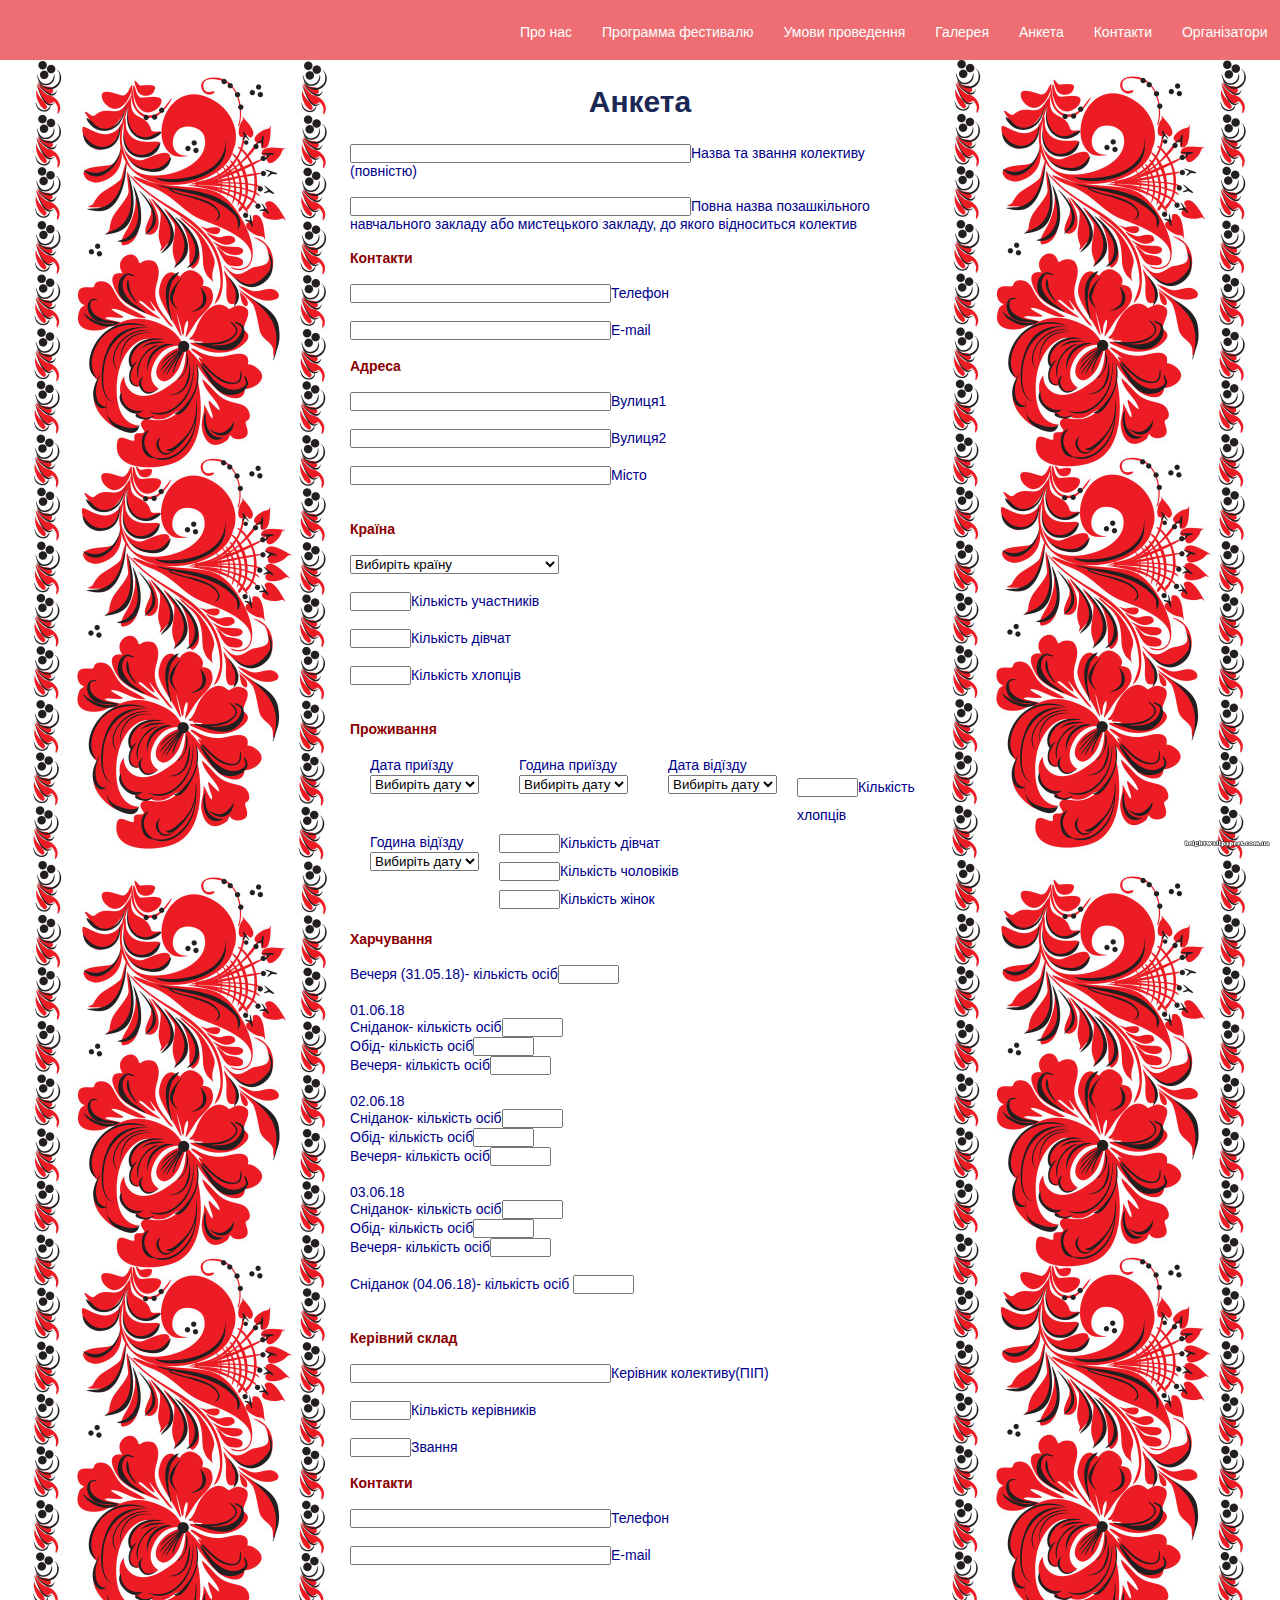
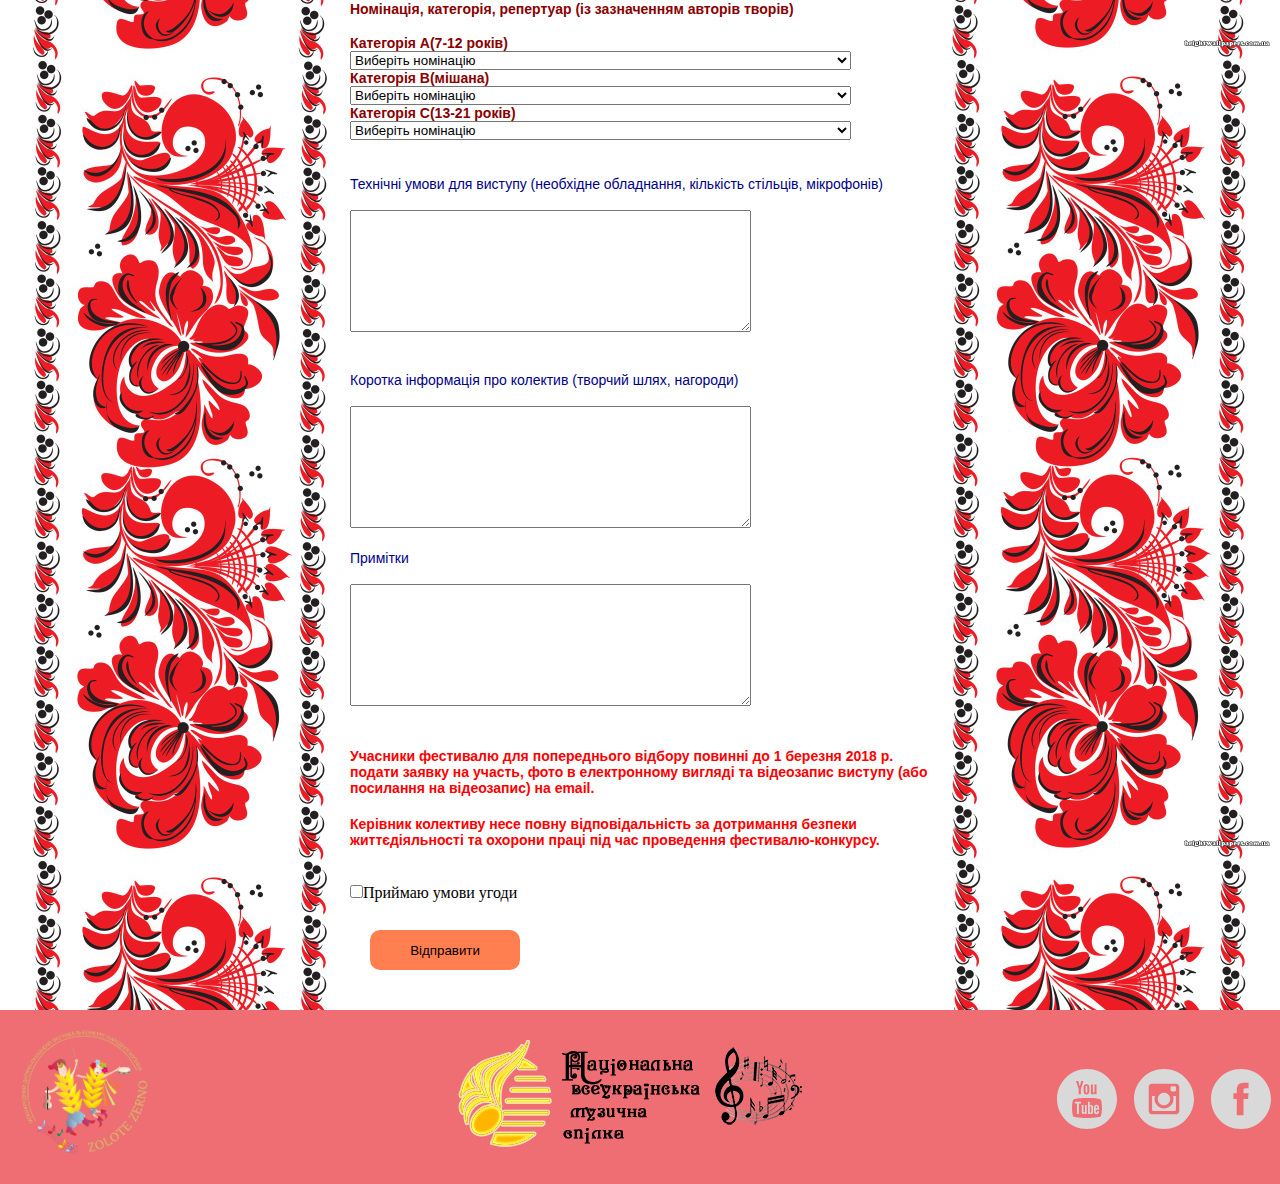
==== index_anketa.html @ 3d99f553 "first commit" ====
<!DOCTYPE html>
<html lang="en">
<head>
 <link rel="stylesheet" href="style_anketa.css">
  <meta name="viewport" content="width=device-width, initial-scale=1.0"> 
    <meta charset="UTF-8">
    <title>Document</title>
</head>
<body>
 <div class="navigation">
        <ul class="bar">
         <li><a href="index_pro.html">Про нас</a></li>
        <li><a href="index_programma.html">Программа фестивалю</a></li>
         <li><a href="index_cond.html">Умови проведення</a></li> 
        <li><a href="index_gallery.html">Галерея</a></li>
        <li><a href="index_anketa.html">Анкета</a></li>
        <li><a href="index_contact.html">Контакти</a></li>
        <li><a href="index_organizator.html">Організатори</a></li>
          </ul> 
     </div> <!--navigation-->
       <div class="main">   
   <h6>Анкета</h6>
   <form id="form">
       <p><input type="text" name="name" value="" size="40" required="required">Назва та звання колективу (повністю)</p><br>
       <p><input type="text" name="name" value="" size="40" required="required">Повна назва позашкільного навчального закладу або мистецького закладу, до якого відноситься колектив</p><br>
       <h4>Контакти</h4><br>
      <p><input type="text" name="phone" value="" size="30" required="required">Телефон</p><br>
     <p><input type="text" name="email" value="" size="30" required="required">E-mail</p><br>
       <h4>Адреса</h4><br>
       <p><input type="text" name="address" value="" size="30">Вулиця1</p><br>
       <p><input type="text" name="address" value="" size="30">Вулиця2</p><br>
      <p><input type="text" name="address" value="" size="30" required="required">Місто</p><br>
      <br>
      <h4>Країна</h4>
       <br>
   <select id="my-sel">
    <option selected disabled>Вибиріть країну</option>
   	<option value="AL">ALBANIA</option>
	<option value="DZ">ALGERIA</option>
	<option value="AS">AMERICAN SAMOA</option>
	<option value="AD">ANDORRA</option>
	<option value="AO">ANGOLA</option>
	<option value="AI">ANGUILLA</option>
	<option value="AQ">ANTARCTICA</option>
	<option value="AG">ANTIGUA AND BARBUDA</option>
	<option value="AR">ARGENTINA</option>
	<option value="AM">ARMENIA</option>
	<option value="AW">ARUBA</option>
	<option value="AU">AUSTRALIA</option>
	<option value="AT">AUSTRIA</option>
	<option value="AZ">AZERBAIJAN</option>
	<option value="BS">BAHAMAS</option>
	<option value="BH">BAHRAIN</option>
	<option value="BD">BANGLADESH</option>
	<option value="BY">BELARUS</option>
	<option value="BE">BELGIUM</option>
	<option value="BO">BOLIVIA</option>
	<option value="BA">BOSNIA AND HERZEGOWINA</option>
	<option value="BR">BRAZIL</option>
	<option value="BG">BULGARIA</option>
	<option value="BF">BURKINA FASO</option>
	<option value="CA">CANADA</option>
	<option value="CN">CHINA</option>
	<option value="CU">CUBA</option>
	<option value="CY">CYPRUS</option>
	<option value="CZ">CZECH REPUBLIC</option>
	<option value="DK">DENMARK</option>
	<option value="EG">EGYPT</option>
	<option value="EE">ESTONIA</option>
	<option value="FI">FINLAND</option>
	<option value="FR">FRANCE</option>
	<option value="GE">GEORGIA</option>
	<option value="DE">GERMANY</option>
	<option value="GR">GREECE</option>
	<option value="HK">HONG KONG</option>
	<option value="HU">HUNGARY</option>
	<option value="IE">IRELAND</option>
	<option value="IL">ISRAEL</option>
	<option value="IT">ITALY</option>
	<option value="JP">JAPAN</option>
	<option value="JO">JORDAN</option>
	<option value="KZ">KAZAKHSTAN</option>
	<option value="KG">KYRGYZSTAN</option>
	<option value="LV">LATVIA</option>
	<option value="LB">LEBANON</option>
	<option value="LR">LIBERIA</option>
	<option value="LI">LIECHTENSTEIN</option>
	<option value="LT">LITHUANIA</option>
	<option value="LU">LUXEMBOURG</option>
	<option value="MT">MALTA</option>
	<option value="MX">MEXICO</option>
	<option value="MC">MONACO</option>
	<option value="MN">MONGOLIA</option>
	<option value="MA">MOROCCO</option>
	<option value="NL">NETHERLANDS</option>
	<option value="NO">NORWAY</option>
	<option value="OM">OMAN</option>
	<option value="PK">PAKISTAN</option>
	<option value="PL">POLAND</option>
	<option value="PT">PORTUGAL</option>
	<option value="RO">ROMANIA</option>
	<option value="RU">RUSSIAN FEDERATION</option>
	<option value="LC">SAINT LUCIA</option>
	<option value="SM">SAN MARINO</option>
	<option value="SA">SAUDI ARABIA</option>
	<option value="SK">SLOVAKIA</option>
	<option value="SI">SLOVENIA</option>
	<option value="ES">SPAIN</option>
	<option value="LK">SRI LANKA</option>
	<option value="SE">SWEDEN</option>
	<option value="CH">SWITZERLAND</option>
	<option value="SY">SYRIAN ARAB REPUBLIC</option>
	<option value="TW">TAIWAN</option>
	<option value="TJ">TAJIKISTAN</option>
	<option value="TN">TUNISIA</option>
	<option value="TR">TURKEY</option>
	<option value="TM">TURKMENISTAN</option>
	<option value="UA">UKRAINE</option>
	<option value="AE">UNITED ARAB EMIRATES</option>
	<option value="GB">UNITED KINGDOM</option>
	<option value="US">UNITED STATES</option>
	<option value="UZ">UZBEKISTAN</option>
	<option value="VE">VENEZUELA</option>
	<option value="VN">VIET NAM</option>
	</select><br>
   <br> 
      <p><input type="text" name="author" id="author" value="" size="5" required="required">Кількість участників</p><br>
       <p><input type="text" name="author" id="author" value="" size="5" required="required">Кількість дівчат</p><br>
       <p><input type="text" name="author" id="author" value="" size="5" required="required">Кількість хлопців</p><br>
       <br>
 <h4>Проживання</h4>
       <div class="date_arrive">
       <p>Дата приїзду</p>
       <select id="my-sel" required="required">
    <option selected disabled>Вибиріть дату</option>
    <option value="1.txt">30.05.2018</option>
    <option value="1.txt">31.05.2018</option>
    <option value="2.txt">01.06.18</option>
    <option value="3.txt">02.06.18</option>
    <option value="4.txt">03.06.18</option>
    <option value="5.txt">04.06.18</option>
              </select>
    </div>
    <div class="time_arrive">
       <p>Година приїзду</p>
       <select id="my-sel" required="required">
    <option selected disabled>Вибиріть дату</option>
    <option value="1.txt">00:00</option>
    <option value="1.txt">01:00</option>
    <option value="2.txt">02:00</option>
    <option value="3.txt">03:00</option>
    <option value="4.txt">04:00</option>
    <option value="5.txt">05:00</option>
    <option value="6.txt">06:00</option>
    <option value="7.txt">07:00</option>
    <option value="8.txt">08:00</option>
    <option value="9.txt">09:00</option>
    <option value="10.txt">10:00</option>
    <option value="11.txt">11:00</option>
    <option value="12.txt">12:00</option>
    <option value="13.txt">13:00</option>
    <option value="14.txt">14:00</option>
    <option value="15.txt">15:00</option>
    <option value="16.txt">16:00</option>
    <option value="17.txt">17:00</option>
    <option value="18.txt">18:00</option>
    <option value="19.txt">19:00</option>
    <option value="20.txt">20:00</option>
    <option value="21.txt">21:00</option>
    <option value="22.txt">22:00</option>
    <option value="23.txt">23:00</option>
    <option value="24.txt">24:00</option>
          </select>
    </div>
    <div class="date_departure">
       <p>Дата відїзду</p>
       <select id="my-sel" required="required">
    <option selected disabled>Вибиріть дату</option>
    <option value="1.txt">31.05.2018</option>
    <option value="2.txt">01.06.18</option>
    <option value="3.txt">02.06.18</option>
    <option value="4.txt">03.06.18</option>
    <option value="5.txt">04.06.18</option>
    <option value="6.txt">05.06.18</option>
          </select>
    </div>
    <div class="time_departure">
       <p>Година відїзду</p>
       <select id="my-sel" required="required">
    <option selected disabled>Вибиріть дату</option>
    <option value="1.txt">00:00</option>
    <option value="1.txt">01:00</option>
    <option value="2.txt">02:00</option>
    <option value="3.txt">03:00</option>
    <option value="4.txt">04:00</option>
    <option value="5.txt">05:00</option>
    <option value="6.txt">06:00</option>
    <option value="7.txt">07:00</option>
    <option value="8.txt">08:00</option>
    <option value="9.txt">09:00</option>
    <option value="10.txt">10:00</option>
    <option value="11.txt">11:00</option>
    <option value="12.txt">12:00</option>
    <option value="13.txt">13:00</option>
    <option value="14.txt">14:00</option>
    <option value="15.txt">15:00</option>
    <option value="16.txt">16:00</option>
    <option value="17.txt">17:00</option>
    <option value="18.txt">18:00</option>
    <option value="19.txt">19:00</option>
    <option value="20.txt">20:00</option>
    <option value="21.txt">21:00</option>
    <option value="22.txt">22:00</option>
    <option value="23.txt">23:00</option>
    <option value="24.txt">24:00</option>
          </select>
    </div>
    <br>
   <br>
   <div class="people">
   <p><input type="text" name="author" id="author" value="" size="5" required="required">Кількість хлопців</p>
   <p><input type="text" name="author" id="author" value="" size="5" required="required">Кількість дівчат</p>
   <p><input type="text" name="author" id="author" value="" size="5" required="required">Кількість чоловіків</p>
   <p><input type="text" name="author" id="author" value="" size="5" required="required">Кількість жінок</p>
   </div>
      <br>
   <h4>Харчування</h4>
  <br>
   <p>Вечеря (31.05.18)- кількість осіб<input type="text" name="author" id="author" value="" size="5" required="required"></p><br>
   <p>01.06.18</p>
   <p>Сніданок- кількість осіб<input type="text" name="author" id="author" value="" size="5" required="required"></p>
   <p>Обід- кількість осіб<input type="text" name="author" id="author" value="" size="5" required="required"></p>
   <p>Вечеря- кількість осіб<input type="text" name="author" id="author" value="" size="5" required="required"></p><br>
    <p>02.06.18</p>
   <p>Сніданок- кількість осіб<input type="text" name="author" id="author" value="" size="5" required="required"></p>
   <p>Обід- кількість осіб<input type="text" name="author" id="author" value="" size="5" required="required"></p>
   <p>Вечеря- кількість осіб<input type="text" name="author" id="author" value="" size="5" required="required"></p><br>
   <p>03.06.18</p>
   <p>Сніданок- кількість осіб<input type="text" name="author" id="author" value="" size="5" required="required"></p>
   <p>Обід- кількість осіб<input type="text" name="author" id="author" value="" size="5" required="required"></p>
   <p>Вечеря- кількість осіб<input type="text" name="author" id="author" value="" size="5" required="required"></p><br>
   <p>Сніданок (04.06.18)- кількість осіб <input type="text" name="author" id="author" value="" size="5" required="required"></p><br>
   <br>
   <h4>Керівний склад</h4><br>
   <p><input type="text" name="name" value="" size="30" required="required" >Керівник колективу(ПІП)</p><br>
   <p><input type="text" name="author" value="" size="5"required="required">Кількість керівників</p><br>
   <p><input type="text" name="author" value="" size="5"required="required" >Звання</p><br>
   <h4>Контакти</h4><br>
       <p><input type="text" name="phone" value="" size="30" required="required">Телефон</p><br>
        <p><input type="text" name="email" value="" size="30" required="required">E-mail</p><br>
       <br>   
  <h4>Номінація, категорія, репертуар (із зазначенням авторів творів)</h4><br>
     <h4>Категорія А(7-12 років)</h4>
      <select id="my-sel" required="required">
    <option selected disabled>Виберіть номінацію</option>
    <option value="1.txt">Інструментальні ансамблі малих форм (від 3-х до 8-ми учасників</option>
    <option value="2.txt">Вокальні ансамблі малих форм (від 3-х до 8-ми учасників)</option>
    <option value="3.txt">Інструментальні ансамблі (більше 8-ми учасників)</option>
    <option value="4.txt">Вокальні ансамблі (більше 8-ми учасників)</option>
    <option value="5.txt">Вокально-інструментальні ансамблі народної музики (більше 8-ми учасників)</option>
    <option value="6.txt">Оркестри народної музики</option>
   </select><br> 
   <h4>Категорія В(мішана)</h4>
      <select id="my-sel" required="required">
    <option selected disabled>Виберіть номінацію</option>
    <option value="11.txt">Інструментальні ансамблі малих форм (від 3-х до 8-ми учасників</option>
    <option value="12.txt">Вокальні ансамблі малих форм (від 3-х до 8-ми учасників)</option>
    <option value="13.txt">Інструментальні ансамблі (більше 8-ми учасників)</option>
    <option value="14.txt">Вокальні ансамблі (більше 8-ми учасників)</option>
    <option value="15.txt">Вокально-інструментальні ансамблі народної музики (більше 8-ми учасників)</option>
    <option value="16.txt">Оркестри народної музики</option>
   </select><br> 
    <h4>Категорія С(13-21 років)</h4>
      <select id="my-sel" required="required">
    <option selected disabled>Виберіть номінацію</option>
    <option value="21.txt">Інструментальні ансамблі малих форм (від 3-х до 8-ми учасників</option>
    <option value="22.txt">Вокальні ансамблі малих форм (від 3-х до 8-ми учасників)</option>
    <option value="23.txt">Інструментальні ансамблі (більше 8-ми учасників)</option>
    <option value="24.txt">Вокальні ансамблі (більше 8-ми учасників)</option>
    <option value="25.txt">Вокально-інструментальні ансамблі народної музики (більше 8-ми учасників)</option>
    <option value="26.txt">Оркестри народної музики</option>
   </select><br>
    <br>
    <br> 
     <p>Технічні умови для виступу (необхідне обладнання, кількість стільців, мікрофонів)</p><br>
       <textarea name="comment" id="comment" cols="48" rows="8" required="required"></textarea><br>
       <br>
       <br>
     <p>Коротка інформація про колектив (творчий шлях, нагороди)</p><br>
     <textarea name="comment" id="comment" cols="48" rows="8" required="required"></textarea><br>
     <br>
      <p>Примітки</p>
      <br>
      <textarea name="comment" id="comment" cols="48" rows="8"></textarea> <br>
      <br>
       <article><h4>Учасники фестивалю для попереднього відбору повинні до 1 березня   2018 р. подати заявку на участь, фото в електронному вигляді та відеозапис виступу (або посилання на відеозапис) на email. </h4></article>
       <article><h4>Керівник колективу несе повну відповідальність за дотримання безпеки життєдіяльності та охорони праці під час проведення фестивалю-конкурсу.
</h4>
    </article>   
     <br>
     <br>
       <input type="checkbox" id="input" value="0" required="required">Приймаю умови угоди
   <br> 
   <br>
 
  <p><input class="button" name="submit" type="submit" id="submit" value="Відправити">
</p>
   </form>
   </div>
         
<div class="footer">
        <div class="container1">
        <a> <img src="images/logo.png" width="150px" height="150px"></a>
        </div>
        <div class="container2">
        <a><img src="images/mzs.png" alt=" "></a>
        </div>
        <div class="icon1"><a><img src="images/fb.svg"></a></div>
        <div class="icon2"><a><img src="images/inst.svg"></a></div>
        <div class="icon3"><a><img src="images/youtube.svg"></a></div>
          </div> 
            
     <script src="jquery-3.2.1.min.js"></script>
	    <script type="text/javascript">
$(document).ready(function(){
    $("#form").submit(function(event) { //устанавливаем событие отправки для формы с id=form
            var event = event|| window.event;
        event.preventDefault();
            var form_data = $(this).serialize(); //собераем все данные из формы
            $.ajax({
            type: "POST", //Метод отправки
            url: "anketa.php", //путь до php фаила отправителя
            data: form_data,
            success: function(data) {
             console.log(data);
                   //код в этом блоке выполняется при успешной отправке сообщения
                   alert("Ваше сообщение отправлено!");
            
       });
           
   });
   
});

    
   
</script>
    
  </body>
</html>
---- style_anketa.css ----
*{
    margin: 0;
    padding: 0;
}

.navigation {
    width: 100%;
    height: 60px;
    float: left;
    background: rgb(238,110,115);
        }

.navigation li {
    list-style: none;
     margin-top: 24px;
     float: left; 
       
}
    .navigation li a {
    color: white;
    font-family: Verdana, Arial, Helvatica, sans-serif; 
    font-size: 14px;
    padding-left: 30px;
    text-decoration: none;
    display: block;     
       }
.navigation ul {
    margin-left: 490px;
}
.main  {
    width: 100%;
    height: 100%;
    background: url(images/bg.jpg) repeat;
    background-size: 100%;
    float: left;
    margin-right: 0;
   }

.text1 h2, h3 {
   text-align: center;
   font: 30px Verdana, Arial, Helvatica, sans-serif;
   color: red; 
 
}
.text1 {
    
    margin-top: 50px;
   
}
.text2 {
    margin-top: 50px;
   
} 

form, h6 {
    margin-top: 25px;
    margin-left: 50px;
   
    
}
h6 {
   font: 30px Verdana, Arial, Helvatica, sans-serif;
   text-align: center;
   font-weight: 600;
   color: #1a2853;  
}
p {
    color:darkblue;
    font: 14px Verdana, Arial, Helvatica, sans-serif;
}
h4 {
    font: 14px Verdana, Arial, Helvatica, sans-serif;
    color: darkred;
    font-weight: 700;
    
}
article h4 {
    color: red;
    margin-top: 20px;
}
.date_arrive, .time_arrive, .date_departure, .time_departure {
    float: left;
    margin: 20px;
    font: 18px Verdana, Arial, Helvatica, sans-serif;
    color: #1a2853; 
    
}

.people p {
    margin-left: 25px;
    line-height: 2;
    font-family: Verdana, Arial, Helvatica, sans-serif;
    color: darkblue;  
}
.icon {
    float: left;
}
.button {
   width: 150px;
   height: 40px;
   margin: 20px;
   margin-top: 10px;
   margin-bottom: 40px;
   background: coral;
   border-radius: 10px;
   border: 5px solid coral;

}

.footer {
    width: 100%;
    height: auto;
    float: left;
    background: rgb(238,110,115);
    
}
.container1{
   float: left;
   padding: 10px;

}
   
.container2 {
    float: left;
    padding: 15px;
    margin-top: 10px;
    margin-left: 270px;
 
}
.icon1, .icon2, .icon3{ 
    float: right;
    margin-top: 50px;
    padding: 5px; 
}

#form, h6{
    margin-left: 350px;
    margin-right: 350px;
}
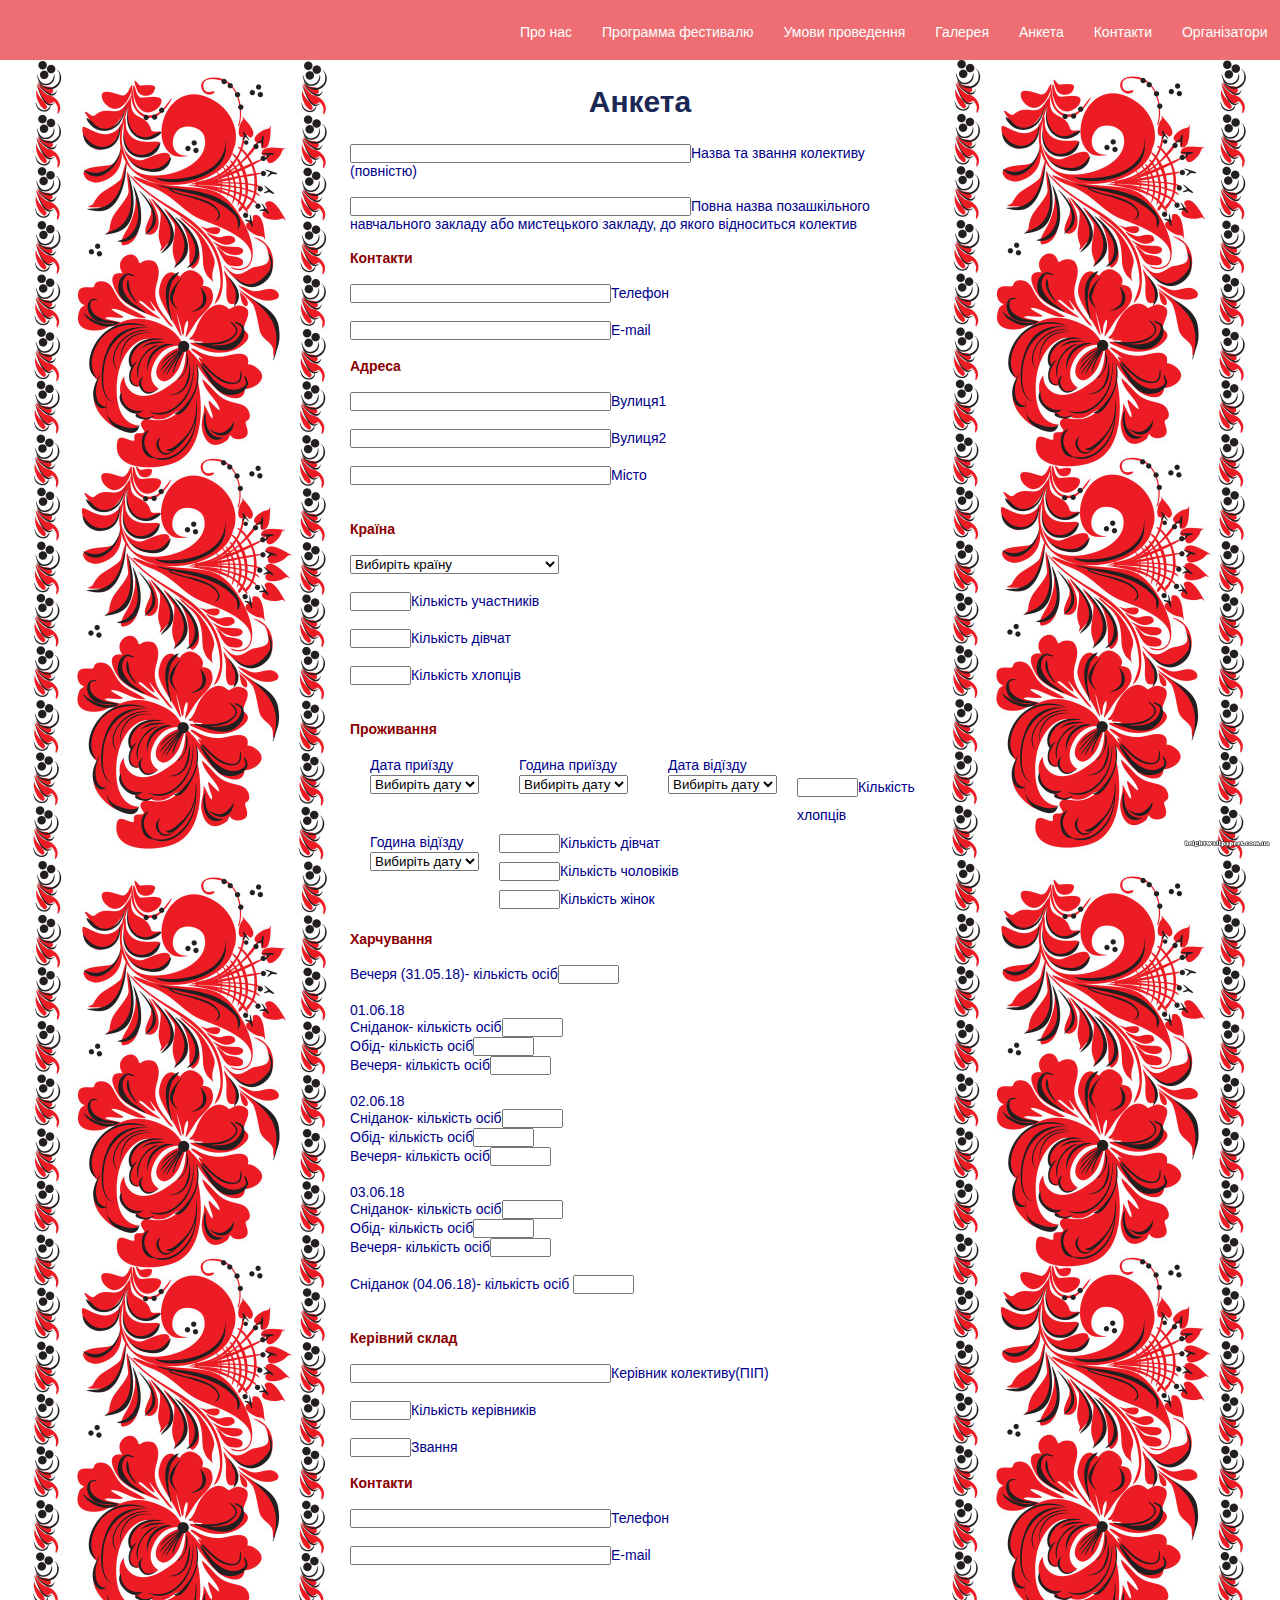
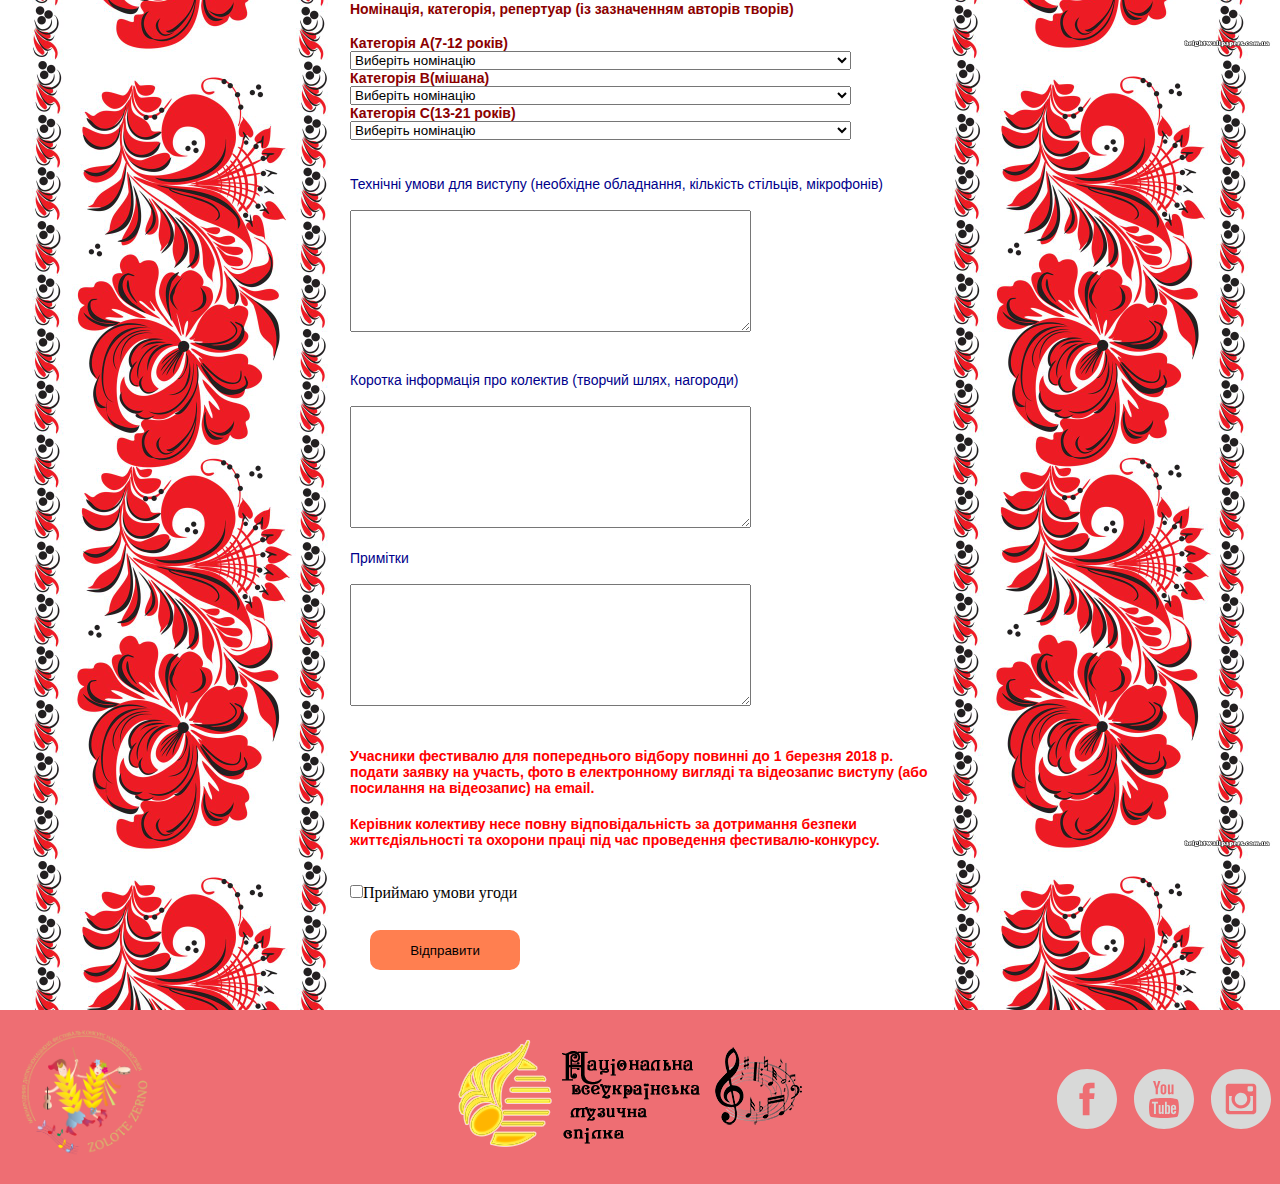
==== commit 82d54a88: "Add files via upload" ====
--- a/index_anketa.html
+++ b/index_anketa.html
@@ -315,14 +315,17 @@
         <div class="container2">
         <a><img src="images/mzs.png" alt=" "></a>
         </div>
-        <div class="icon1"><a><img src="images/fb.svg"></a></div>
-        <div class="icon2"><a><img src="images/inst.svg"></a></div>
+       <div class="icons">
+       <div class="icon2"><a><img src="images/inst.svg"></a></div>
         <div class="icon3"><a><img src="images/youtube.svg"></a></div>
-          </div> 
+        <div class="icon1"><a href="https://www.facebook.com/groups/232417150631260/">
+        <img src="images/fb.svg"></a></div>
+        </div>
+        </div>
             
      <script src="jquery-3.2.1.min.js"></script>
 	    <script type="text/javascript">
-$(document).ready(function(){
+$(document).ready(function() {
     $("#form").submit(function(event) { //устанавливаем событие отправки для формы с id=form
             var event = event|| window.event;
         event.preventDefault();
@@ -335,13 +338,13 @@
              console.log(data);
                    //код в этом блоке выполняется при успешной отправке сообщения
                    alert("Ваше сообщение отправлено!");
-            
-       });
+                 }
+            });
            
    });
    
 });
-
+ 
     
    
 </script>
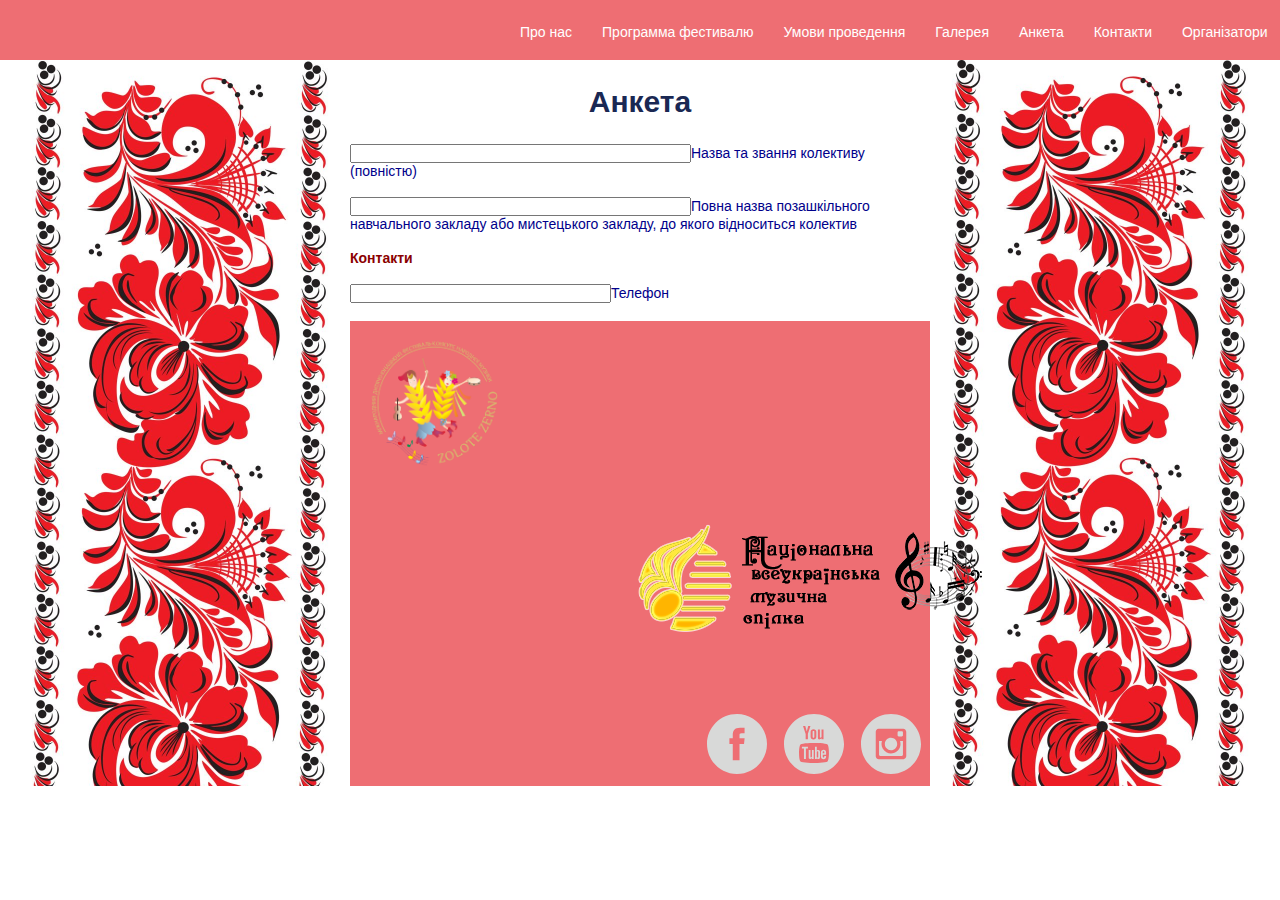
==== commit 659c3039: "Add files via upload" ====
--- a/index_anketa.html
+++ b/index_anketa.html
@@ -25,7 +25,7 @@
        <p><input type="text" name="name" value="" size="40" required="required">Повна назва позашкільного навчального закладу або мистецького закладу, до якого відноситься колектив</p><br>
        <h4>Контакти</h4><br>
       <p><input type="text" name="phone" value="" size="30" required="required">Телефон</p><br>
-     <p><input type="text" name="email" value="" size="30" required="required">E-mail</p><br>
+    <!-- <p><input type="text" name="email" value="" size="30" required="required">E-mail</p><br>
        <h4>Адреса</h4><br>
        <p><input type="text" name="address" value="" size="30">Вулиця1</p><br>
        <p><input type="text" name="address" value="" size="30">Вулиця2</p><br>
@@ -306,7 +306,7 @@
   <p><input class="button" name="submit" type="submit" id="submit" value="Відправити">
 </p>
    </form>
-   </div>
+   </div> -->
          
 <div class="footer">
         <div class="container1">
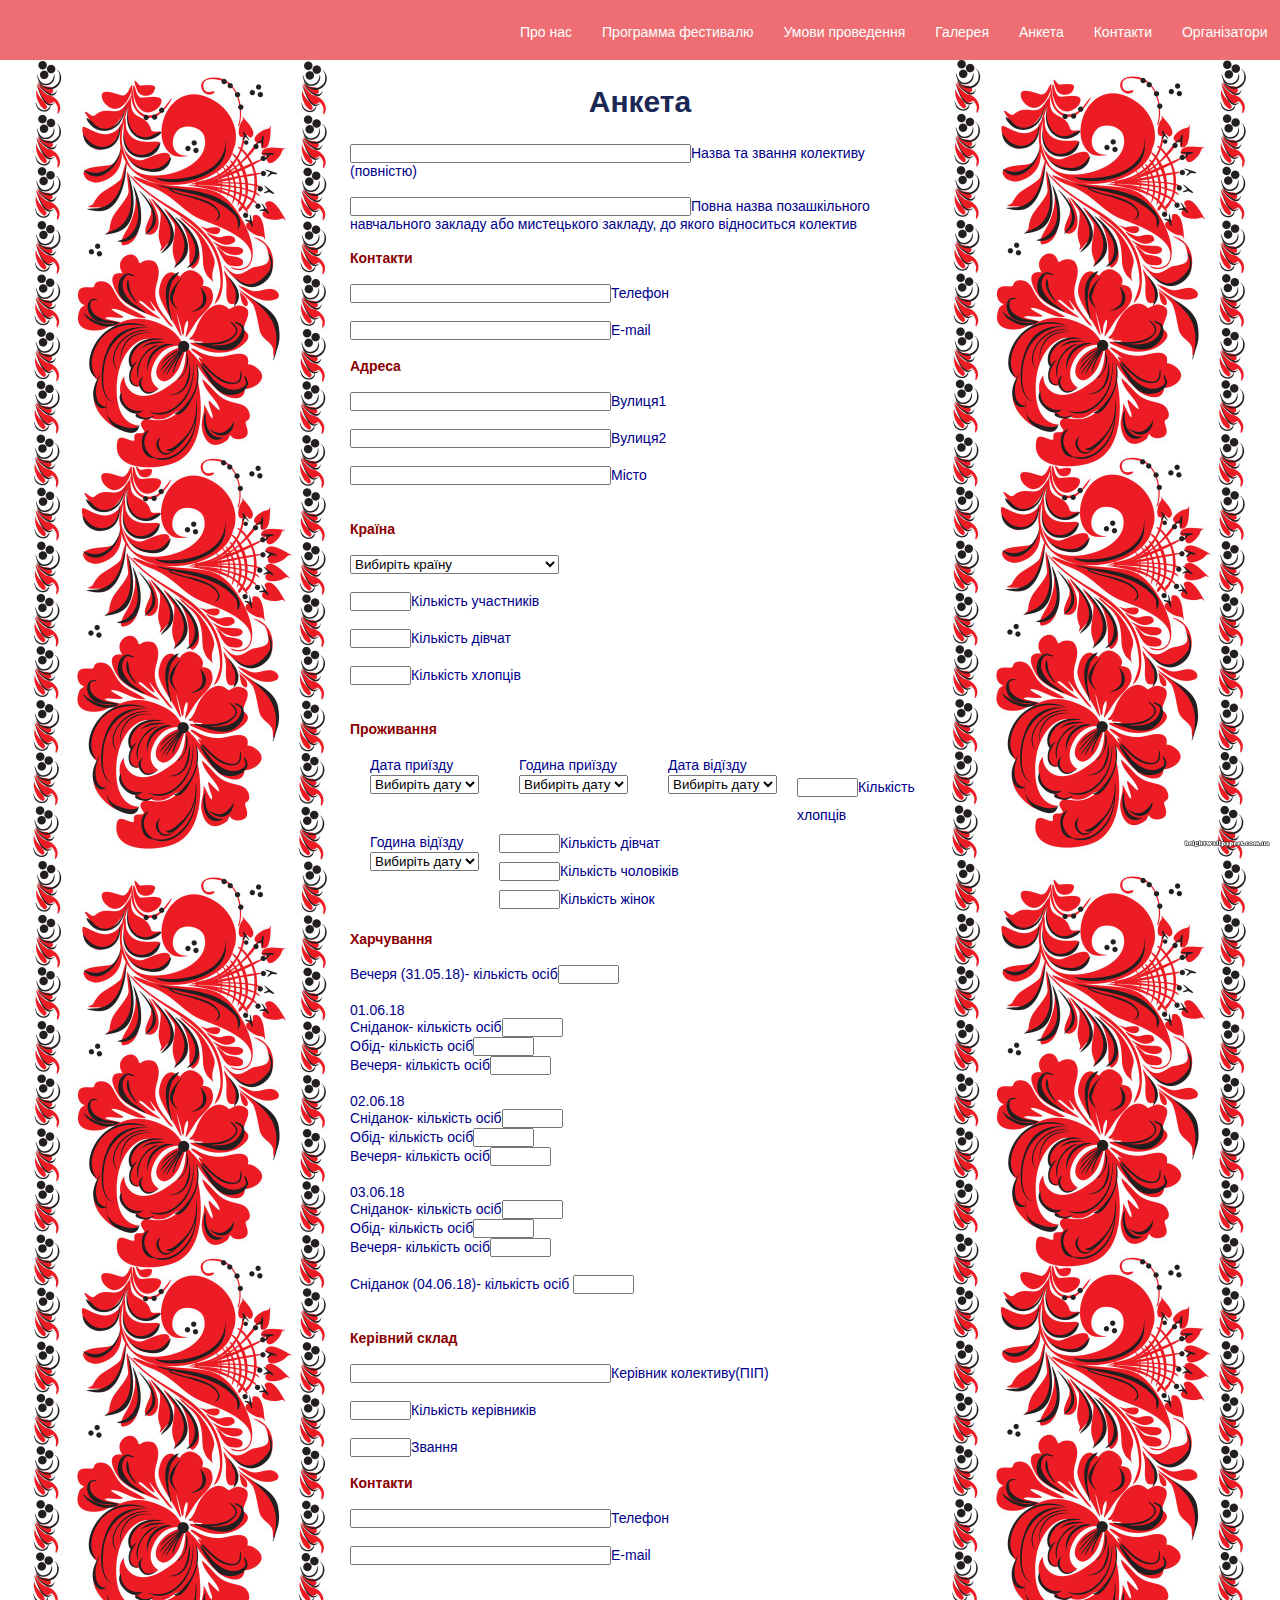
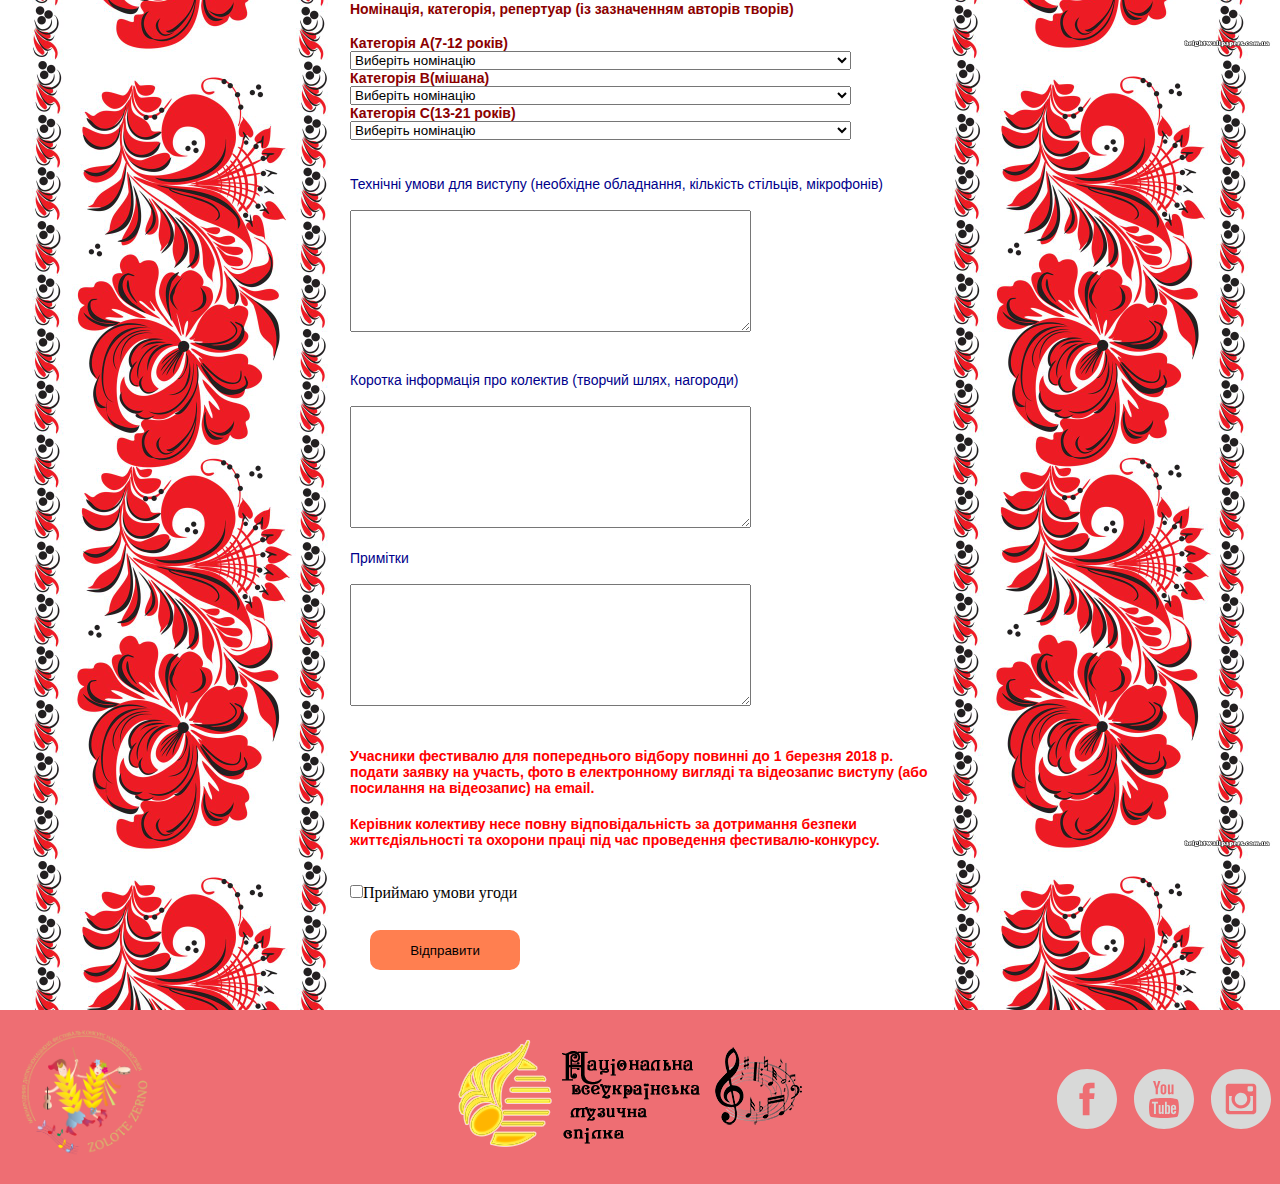
==== commit 98119b51: "Add files via upload" ====
--- a/index_anketa.html
+++ b/index_anketa.html
@@ -25,7 +25,7 @@
        <p><input type="text" name="name" value="" size="40" required="required">Повна назва позашкільного навчального закладу або мистецького закладу, до якого відноситься колектив</p><br>
        <h4>Контакти</h4><br>
       <p><input type="text" name="phone" value="" size="30" required="required">Телефон</p><br>
-    <!-- <p><input type="text" name="email" value="" size="30" required="required">E-mail</p><br>
+    <p><input type="text" name="email" value="" size="30" required="required">E-mail</p><br>
        <h4>Адреса</h4><br>
        <p><input type="text" name="address" value="" size="30">Вулиця1</p><br>
        <p><input type="text" name="address" value="" size="30">Вулиця2</p><br>
@@ -306,7 +306,7 @@
   <p><input class="button" name="submit" type="submit" id="submit" value="Відправити">
 </p>
    </form>
-   </div> -->
+   </div> 
          
 <div class="footer">
         <div class="container1">
